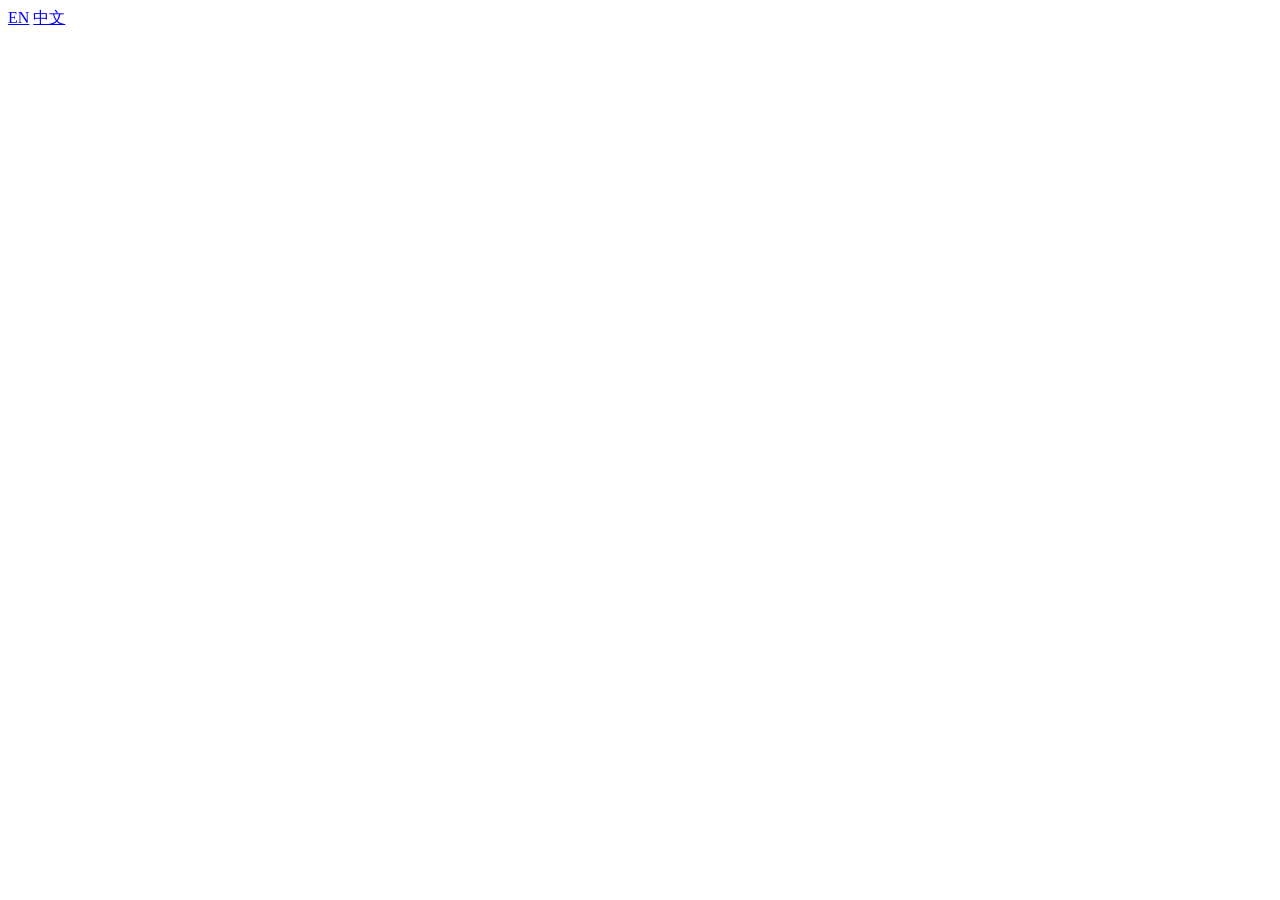
==== docs/index.html @ 5df939a5 "upload files" ====
<!DOCTYPE html>
<html lang="en">
<head>
  <meta charset="UTF-8">
  <title>Document</title>
  <meta http-equiv="X-UA-Compatible" content="IE=edge,chrome=1" />
  <meta name="description" content="Description">
  <meta name="viewport" content="width=device-width, initial-scale=1.0, minimum-scale=1.0">
  <link rel="stylesheet" href="//cdn.jsdelivr.net/npm/docsify/themes/vue.css">
</head>
<body>
  <nav>
    <a href="#/">EN</a>
    <a href="#/zh/">中文</a>
  </nav>
  <div id="app"></div>
  <script>
    window.$docsify = {
      name: 'MY BLOG',
      repo: 'https://gitee.com/sun_jd/dashboard/projects',
      loadSidebar: true,
      subMaxLevel: 2,
      alias: {
        '/.*/_sidebar.md': '/_sidebar.md'
      },
      loadNavbar: true
    }
  </script>
  <!-- Docsify v4 -->
  <script src="//cdn.jsdelivr.net/npm/docsify/lib/docsify.min.js"></script>
  <script src="//cdn.jsdelivr.net/npm/docsify/lib/plugins/emoji.min.js"></script>
</body>
</html>
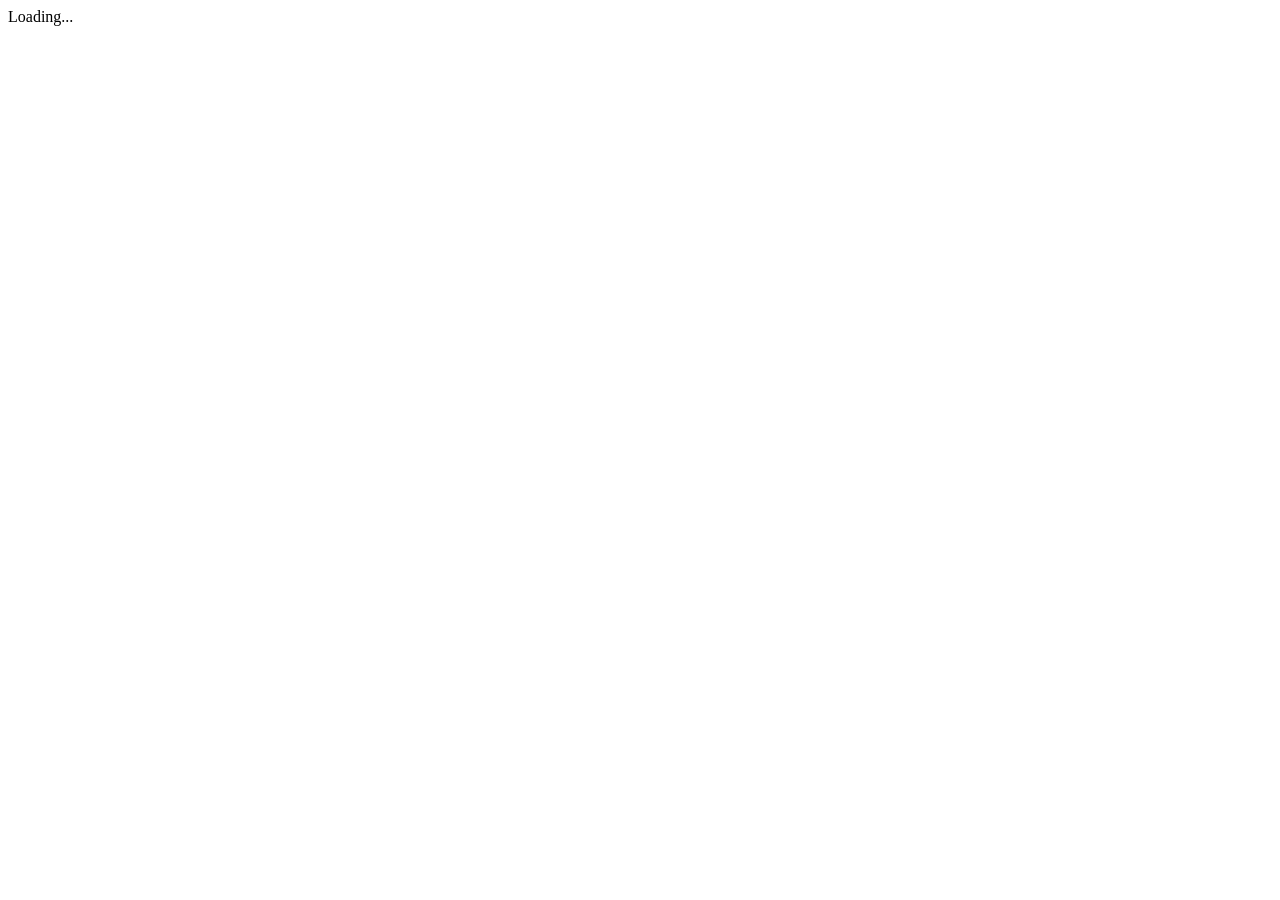
==== commit 1ec6887b: "upload files" ====
--- a/docs/index.html
+++ b/docs/index.html
@@ -2,32 +2,137 @@
 <html lang="en">
 <head>
   <meta charset="UTF-8">
-  <title>Document</title>
+  <title>文档</title>
+
+  <!-- 解除其他平台的防盗链 -->
+  <meta name="referrer" content="never">
+
   <meta http-equiv="X-UA-Compatible" content="IE=edge,chrome=1" />
   <meta name="description" content="Description">
-  <meta name="viewport" content="width=device-width, initial-scale=1.0, minimum-scale=1.0">
+  <meta name="viewport" content="width=device-width, user-scalable=no, initial-scale=1.0, maximum-scale=1.0, minimum-scale=1.0">
   <link rel="stylesheet" href="//cdn.jsdelivr.net/npm/docsify/themes/vue.css">
+  <link rel="stylesheet" type="text/css" href="style/myStyle.css"/>
+
+  <!-- alert -->
+  <link rel="stylesheet" href="//cdn.bootcss.com/sweetalert/1.1.3/sweetalert.min.css" type='text/css' media='all' />
+
 </head>
-<body>
-  <nav>
-    <a href="#/">EN</a>
-    <a href="#/zh/">中文</a>
-  </nav>
-  <div id="app"></div>
+
+<body background="" style=" background-repeat:no-repeat ;background-size:100% 100%;background-attachment: fixed;">
+  <div id="app">Loading...</div>
+  <a class="to-top">Top</a>
+
   <script>
     window.$docsify = {
-      name: 'MY BLOG',
-      repo: 'https://gitee.com/sun_jd/dashboard/projects',
-      loadSidebar: true,
-      subMaxLevel: 2,
-      alias: {
-        '/.*/_sidebar.md': '/_sidebar.md'
+      el: '#app',
+      name: '编写docsify文档',
+      repo: '',
+      // loadNavbar: true, //开启导航栏
+      // coverpage: true,  //开启封面
+      loadSidebar: true,//开启侧边栏
+      auto2top: true,   //切换页面自动回到顶部
+      subMaxLevel: 2,   //目录最大级数
+      maxLevel: 4,      //可配置最大支持渲染的标题层级
+      homepage: 'README.md', //设置中文的README.md作为首页
+      
+      //添加搜索功能，中文和英文文档同时搜索
+      search: {
+        paths: 'auto',
+        placeholder: {
+          '/':'搜索'
+        },
+        //如果中文和英文文档都没有内容，则返回
+        noData: {
+          '/':'😒 找不到结果'
+        },
+  
+        depth: 4,         //搜索标题的最大层级
+        maxAge: 86400000, // 过期时间，单位毫秒，默认一天
+      },//增加搜索框
+
+      // footer: {
+        // copy: 'Copyright &copy; 2021 💖 </span>',
+        // auth: ' <strong>-相依-</strong>',
+        // pre: '<hr/>',
+        // style: 'text-align: center;',
+      // },
+
+      copyCode: {
+          buttonText: 'Copy',
+          errorText: 'Error',
+          successText: 'OK!'
       },
-      loadNavbar: true
+
+      'flexible-alerts': {
+        style: 'flat'
+      }
+   
     }
   </script>
-  <!-- Docsify v4 -->
+
   <script src="//cdn.jsdelivr.net/npm/docsify/lib/docsify.min.js"></script>
+
+  <!-- docsify表情包 -->
   <script src="//cdn.jsdelivr.net/npm/docsify/lib/plugins/emoji.min.js"></script>
+  
+  <!-- 复制代码到剪切板 -->
+  <script src="//cdn.jsdelivr.net/npm/docsify-copy-code"></script>
+
+  <!-- 搜索功能 -->
+  <script src="//cdn.bootcss.com/docsify/4.5.9/plugins/search.min.js"></script>
+
+  <!-- C++、Java、python、bash等等语法高亮 -->
+  <script src="//cdn.jsdelivr.net/npm/prismjs/components/prism-bash.min.js"></script>
+  <script src="//cdn.jsdelivr.net/npm/prismjs/components/prism-java.min.js"></script>
+  <script src="//cdn.jsdelivr.net/npm/prismjs/components/prism-python.min.js"></script>
+  <script src="//cdn.jsdelivr.net/npm/prismjs/components/prism-cpp.min.js"></script>
+  <script src="//cdn.jsdelivr.net/npm/prismjs/components/prism-c.min.js"></script>
+  <script src="//cdn.jsdelivr.net/npm/prismjs/components/prism-javascript.min.js"></script>
+  <script src="//cdn.jsdelivr.net/npm/prismjs/components/prism-css.min.js"></script>
+  <script src="//cdn.jsdelivr.net/npm/prismjs/components/prism-powershell.min.js"></script>
+  <script src="//cdn.jsdelivr.net/npm/prismjs/components/prism-sql.min.js"></script>
+  <script src="//cdn.jsdelivr.net/npm/prismjs/components/prism-yaml.min.js"></script>
+  <script src="//cdn.jsdelivr.net/npm/prismjs/components/prism-properties.min.js"></script>
+  <script src="//cdn.jsdelivr.net/npm/prismjs/components/matlab.min.js"></script>
+  
+  <!-- CDN files for docsify-katex -->
+  <script src="//cdn.jsdelivr.net/npm/docsify-katex@latest/dist/docsify-katex.js"></script>
+  
+  <!-- 文档页脚增强 -->
+  <script src="//cdn.jsdelivr.net/npm/docsify-footer-enh/dist/docsify-footer.min.js"></script>
+  
+  <!-- 复制提醒 -->
+  <script src="https://cdn.bootcss.com/sweetalert/1.1.3/sweetalert.min.js"></script>
+  <script>
+    document.body.oncopy = function () { 
+      swal("复制成功 🎉", 
+        "success"); };
+  </script>
+
+  <!-- PWA 离线化 -->
+  <script>
+    if (typeof navigator.serviceWorker !== 'undefined') {
+      navigator.serviceWorker.register('sw.js')
+    }
+  </script>
+  
+  <!-- 访问量统计 -->
+  <script async src="//busuanzi.ibruce.info/busuanzi/2.3/busuanzi.pure.mini.js"></script>
+            
+
+  <!-- 置顶插件 -->
+  <script src="style/jquery-1.11.3.min.js"></script>
+  <script src="style/jquery.toTop.min.js"></script>
+  <script>
+    $('.to-top').toTop();
+  </script>
+
+  <!-- Markdown 引用样式美化 -->
+  <script src="//cdn.jsdelivr.net/npm/docsify-plugin-flexible-alerts/dist/docsify-plugin-flexible-alerts.min.js"></script>
+
+  <!-- 图片缩放 -->
+  <script src="//cdn.jsdelivr.net/npm/docsify/lib/plugins/zoom-image.js"></script>
+
+
 </body>
 </html>
--- a/docs/style/myStyle.css
+++ b/docs/style/myStyle.css
@@ -0,0 +1,10 @@
+
+/* 置顶插件 */
+.to-top {
+    display: none;
+    padding: 10px 20px;
+    margin-right: 10px;
+    color: #fff;
+    border-radius: 10px;
+    background-color: rgb(66, 185, 131);
+}
